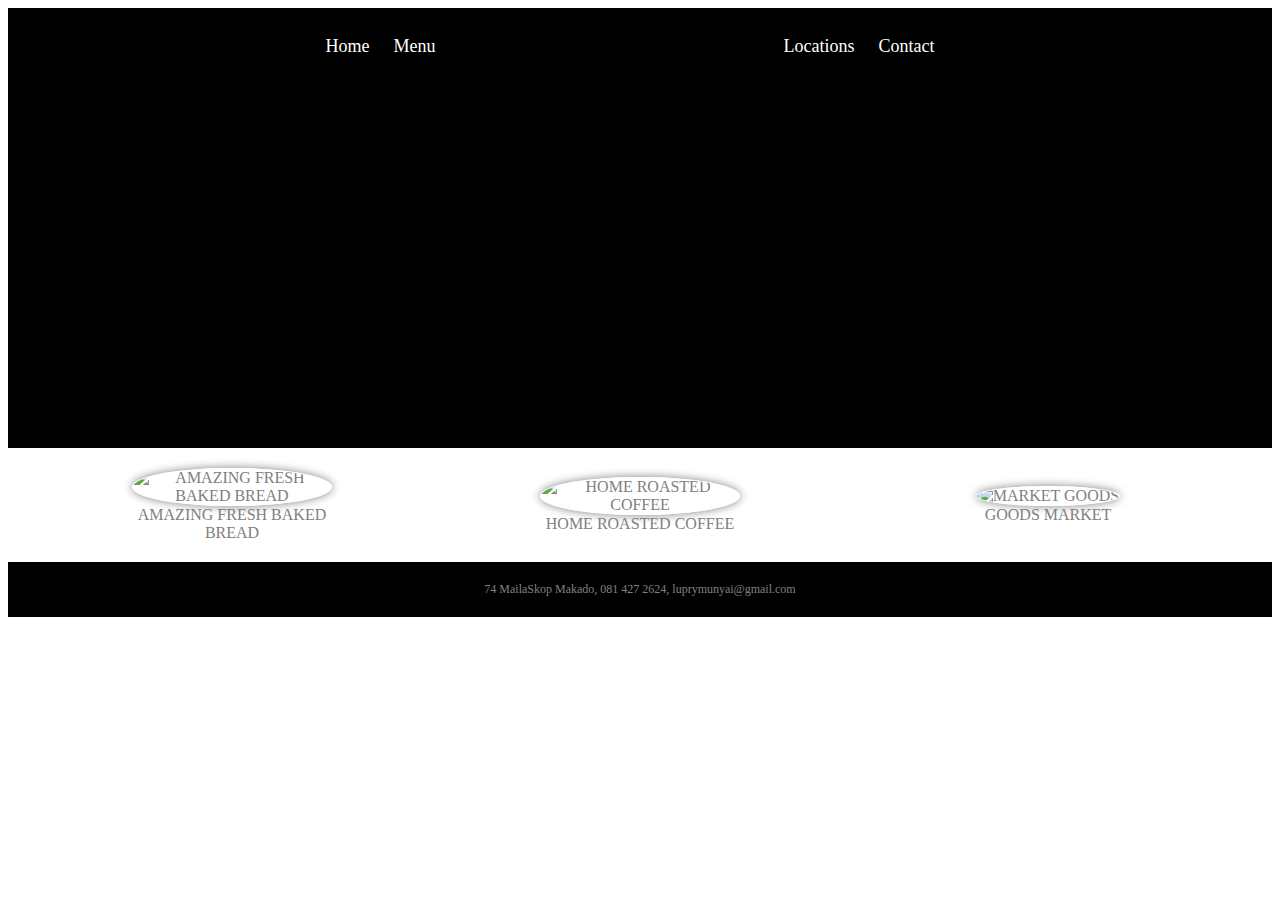
==== index.html @ 9fc6a24a "Add files via upload" ====
<!DOCTYPE html>
<html>
    <head> 
        <title>My page!</title>
        <link rel="stylesheet" href ="stylesheet.css">
    </head>

    <body>
        <header>

                <nav>
                    <ul class="nav-links">
                        <li><a href="../Pages/index.html">Home</a></li>
                        <li><a href="../Pages/index.html">Menu</a></li>
                        <li class="Mobile"><a href ="../Pages/Locations.html">Locations</a></li>
                        <li class="Mobile"><a href ="../Pages/Contact.html">Contact</a></li>
                        <li class = "logo"><a href="../Pages/index.html">Artison Bakery logo</a></li>  
                        <li class="Desktop"><a href ="../Pages/Locations.html">Locations</a></li>
                        <li class="Desktop"><a href ="../Pages/Contact.html">Contact</a></li>
                        
                     
                    </ul>
                </nav>
            
        </header>
            <section class="features">
                <figure>
                    <img src="/Images/artisan-bread-on-shelves-in-bakery-betsie-van-der-meer.png" alt="Amazing Fresh Baked Bread">
                    <figcaption>Amazing Fresh Baked Bread</figcaption>
                </figure>
                <figure>
                    <img src="../Images/Coffee.png" alt="Home Roasted Coffee">
                    <figcaption>Home Roasted Coffee</figcaption>
                </figure>
                <figure>
                    <img src="../Images/shelf.png" alt="Market Goods">
                    <figcaption>Goods Market</figcaption>
           </section >

             <footer>
                74 MailaSkop Makado, 081 427 2624, luprymunyai@gmail.com
             </footer>


    </body>


</html>
---- stylesheet.css ----
selector 
body 
{
 background: red;
 color: white;
 font-family: Nelvetica, Nelvetica Neue, Arial, sans-serif;
 margin:0;
 padding:0;
}
a
{
    color: white;
    text-decoration: none;
    font-size: 18px;
    position: relative;
    top: 8px;
    
}
header
{
    background-color: black;
    color: white;
    padding: 20px;
    text-align: center;
    height: 400px;
    background-image: url("/Images/Hero.jpg");
    background-size: 100%;
    background-repeat: no-repeat;
    background-position: center;
}

header .logo a
{
    background-image: url("../Images/pacific-dark.png");
    background-size: 300px;
    background-repeat: no-repeat;
    display: inline-block;
    height: 80px;
    width: 300px;
    text-indent: -99999999px;
    top: -20px;
    position: relative;
}
header .Mobile
{
    display: none;
}
.nav-links
{
    color: white;
}
nav ul
{
    margin:0;
    padding:0;
    list-style-type: none;
}
li
{
    display: inline-block;
    margin-right: 20px;
}
section
{
    background-color: white;
    padding: 20px;
    display: flex;
    flex-direction:row-reverse;
}

/*RESPONSIVE RULES*/
@media screen and (max-width: 700px)
{
   header .Mobile
   {
    
       display: inline-block;
       position: relative;
   }
   header .Desktop
   {
       display: none;
   }
   header .logo a
   {
    position: relative;
    top: 16px;
   }
   header .nav-links
   {
       position: relative;
       top: -20px;
   }
   header
   {
         height: 250px;
   }
}

.features
{
    background: white;
    color: gray;
    padding: 20px;
    display: flex;
    flex-direction: row;
    flex-wrap: wrap;
}
.features figure
{
    margin: auto;
    text-align: center;
    text-transform: uppercase;
    width: 200px;
}
.features figure img
{
    border: 1px solid white;
    box-shadow: gray 0px 0px 10px;
    border-radius: 50%;
    width: 200px;
}

div
{
    margin:auto;
    background:rgb(9, 154, 227);
    width: 100px;
    
}
footer
{
    background: black;
    color: gray;
    font-size: 12px;
    padding: 20px 20px;
    text-align: center;
}
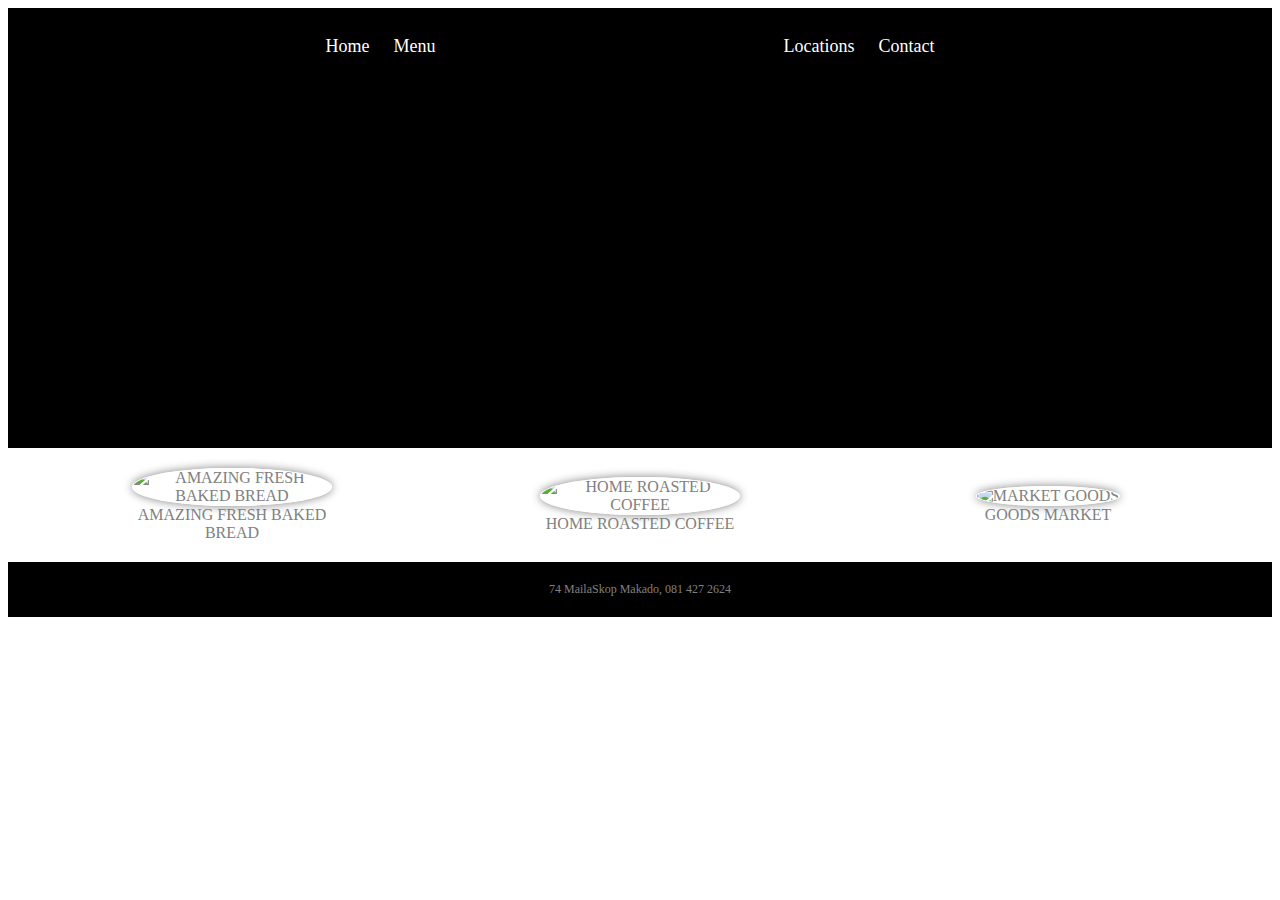
==== commit 57ba6d32: "Update index.html" ====
--- a/index.html
+++ b/index.html
@@ -38,7 +38,7 @@
            </section >
 
              <footer>
-                74 MailaSkop Makado, 081 427 2624, luprymunyai@gmail.com
+                74 MailaSkop Makado, 081 427 2624
              </footer>
 
 
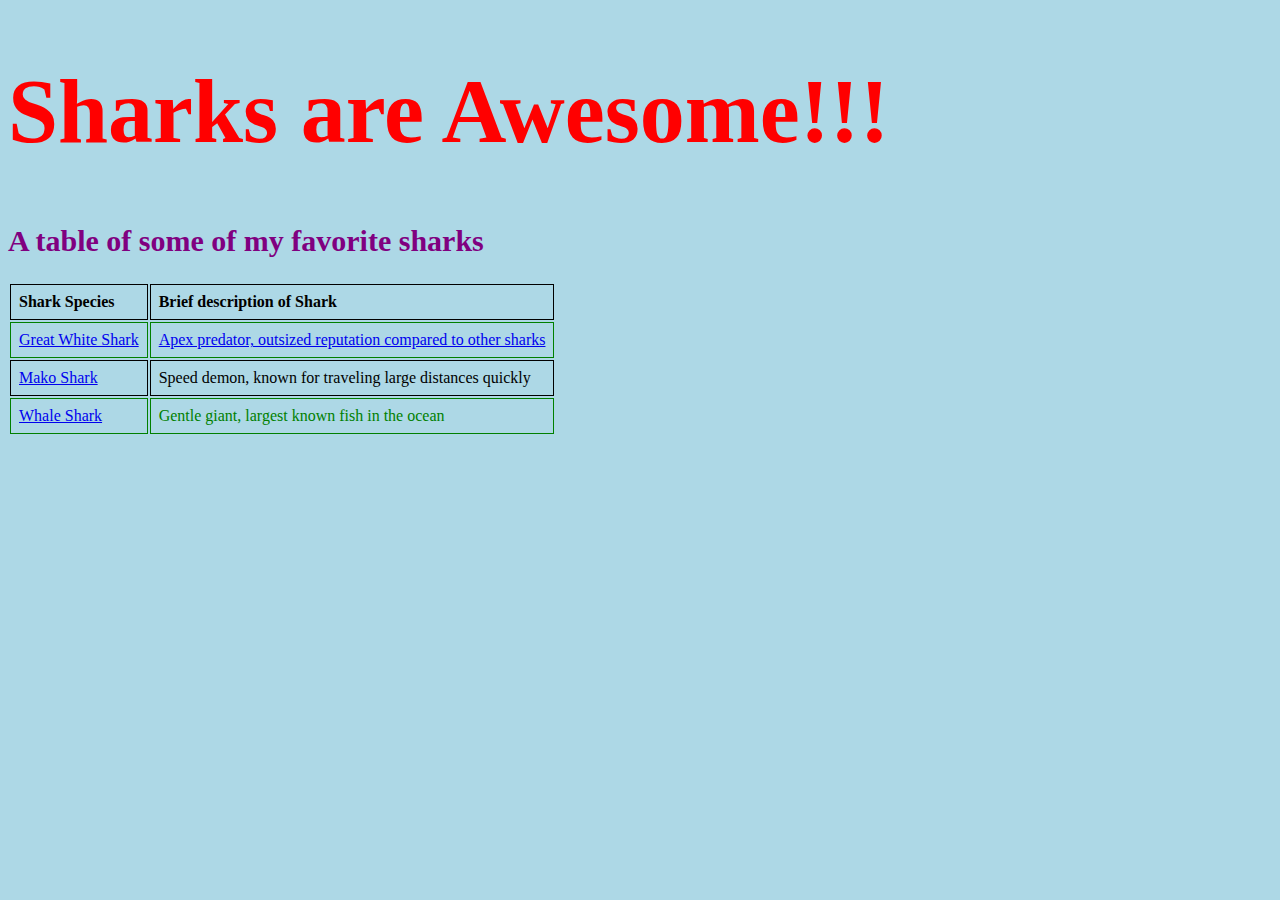
==== commit 5082f71e: "Update index.html" ====
--- a/index.html
+++ b/index.html
@@ -1,48 +1,63 @@
 <!DOCTYPE html>
 <html>
-    <head> 
-        <title>My page!</title>
-        <link rel="stylesheet" href ="stylesheet.css">
-    </head>
+<head>
+<meta charset= "utf-8">
+<meta name="viewport" content="width=device-width, initial-scale=1">
+<title> SeansSuperSharks Website! </title>
+<style>
+style="background-color:blue;">
+table {
+font-family: arial, sans-serif;
+border-collapse: collapse;
+width: 90%;
+}
 
-    <body>
-        <header>
+td, th {
+border: 1px solid;
+text-align: left;
+padding: 8px;
+}
 
-                <nav>
-                    <ul class="nav-links">
-                        <li><a href="../Pages/index.html">Home</a></li>
-                        <li><a href="../Pages/index.html">Menu</a></li>
-                        <li class="Mobile"><a href ="../Pages/Locations.html">Locations</a></li>
-                        <li class="Mobile"><a href ="../Pages/Contact.html">Contact</a></li>
-                        <li class = "logo"><a href="../Pages/index.html">Artison Bakery logo</a></li>  
-                        <li class="Desktop"><a href ="../Pages/Locations.html">Locations</a></li>
-                        <li class="Desktop"><a href ="../Pages/Contact.html">Contact</a></li>
-                        
-                     
-                    </ul>
-                </nav>
-            
-        </header>
-            <section class="features">
-                <figure>
-                    <img src="/Images/artisan-bread-on-shelves-in-bakery-betsie-van-der-meer.png" alt="Amazing Fresh Baked Bread">
-                    <figcaption>Amazing Fresh Baked Bread</figcaption>
-                </figure>
-                <figure>
-                    <img src="../Images/Coffee.png" alt="Home Roasted Coffee">
-                    <figcaption>Home Roasted Coffee</figcaption>
-                </figure>
-                <figure>
-                    <img src="../Images/shelf.png" alt="Market Goods">
-                    <figcaption>Goods Market</figcaption>
-           </section >
-
-             <footer>
-                74 MailaSkop Makado, 081 427 2624
-             </footer>
+tr:nth-child(even) {
+color: green;
+background color: #dddddd;
+}
+h1{font-size:90px;color:red;}
+h2{font-size:30px;color:purple}
 
 
-    </body>
+</style>
+</head>
+<body style="background-color:lightblue;">
 
 
+<h1> Sharks are Awesome!!!</h1>
+
+
+<h2>A table of some of my favorite sharks</h2>
+
+<table>
+  <tr>
+     <th>Shark Species</th>
+     <th>Brief description of Shark</th>
+  </tr>
+ <tr>
+  <td><a href="GreatWhiteShark.html">Great White Shark<a></td>
+  <td><a href="https://www.youtube.com/watch?v=nr0A3yPSBN4"target="_blank">
+  Apex predator, outsized reputation compared to other sharks</a></td>
+  </tr>
+ <tr>
+  <td><a href="MakoShark.html">Mako Shark</a></td>
+  <td>Speed demon, known for traveling large distances quickly</td>
+   </tr>
+ <tr>
+  <td><a href="WhaleShark.html">Whale Shark</a></td>
+  <td>Gentle giant, largest known fish in the ocean</td>
+   </tr>
+</table>
+  
+
+</body>
 </html>
+
+
